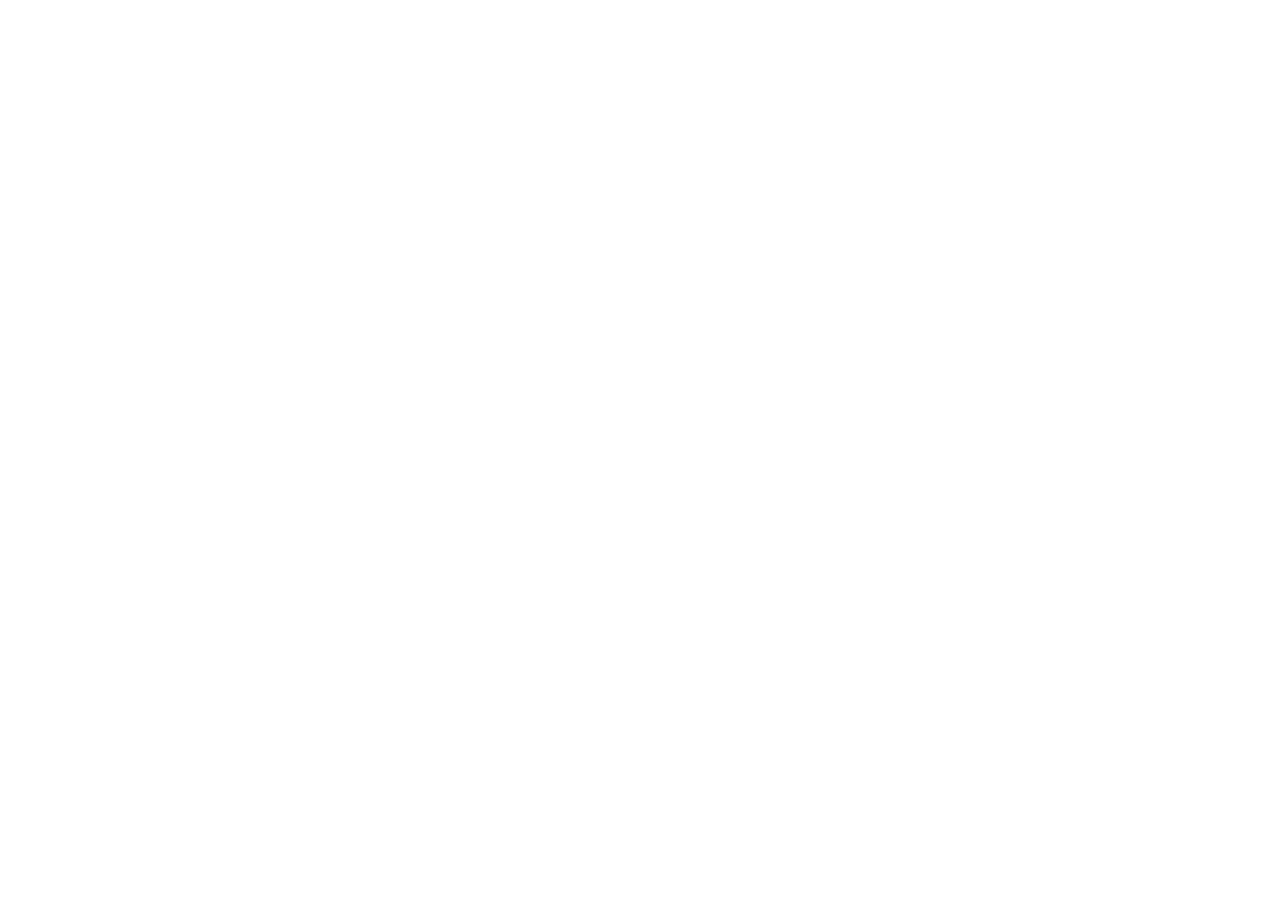
==== index.html @ 37f4a4a0 "init commit" ====
<!DOCTYPE html>
<html lang="en">
<head>
    <meta charset="UTF-8">
    <meta name="viewport" content="width=device-width, initial-scale=1.0">
    <link rel="stylesheet" href="./asset/styles/style.css">
    <title>Photo blog</title>
</head>
<body>
    




    <script src="./asset/js/main.js"></script>
</body>
</html>
---- asset/styles/style.css ----
/* titles font  */
@import url('https://fonts.googleapis.com/css2?family=Edu+TAS+Beginner:wght@400..700&family=Sometype+Mono:ital,wght@0,400..700;1,400..700&display=swap');

/* date font  */
@import url('https://fonts.googleapis.com/css2?family=Sometype+Mono:ital,wght@0,400..700;1,400..700&display=swap');

*{
    margin: 0;
    padding: 0;
    box-sizing: border-box;
}
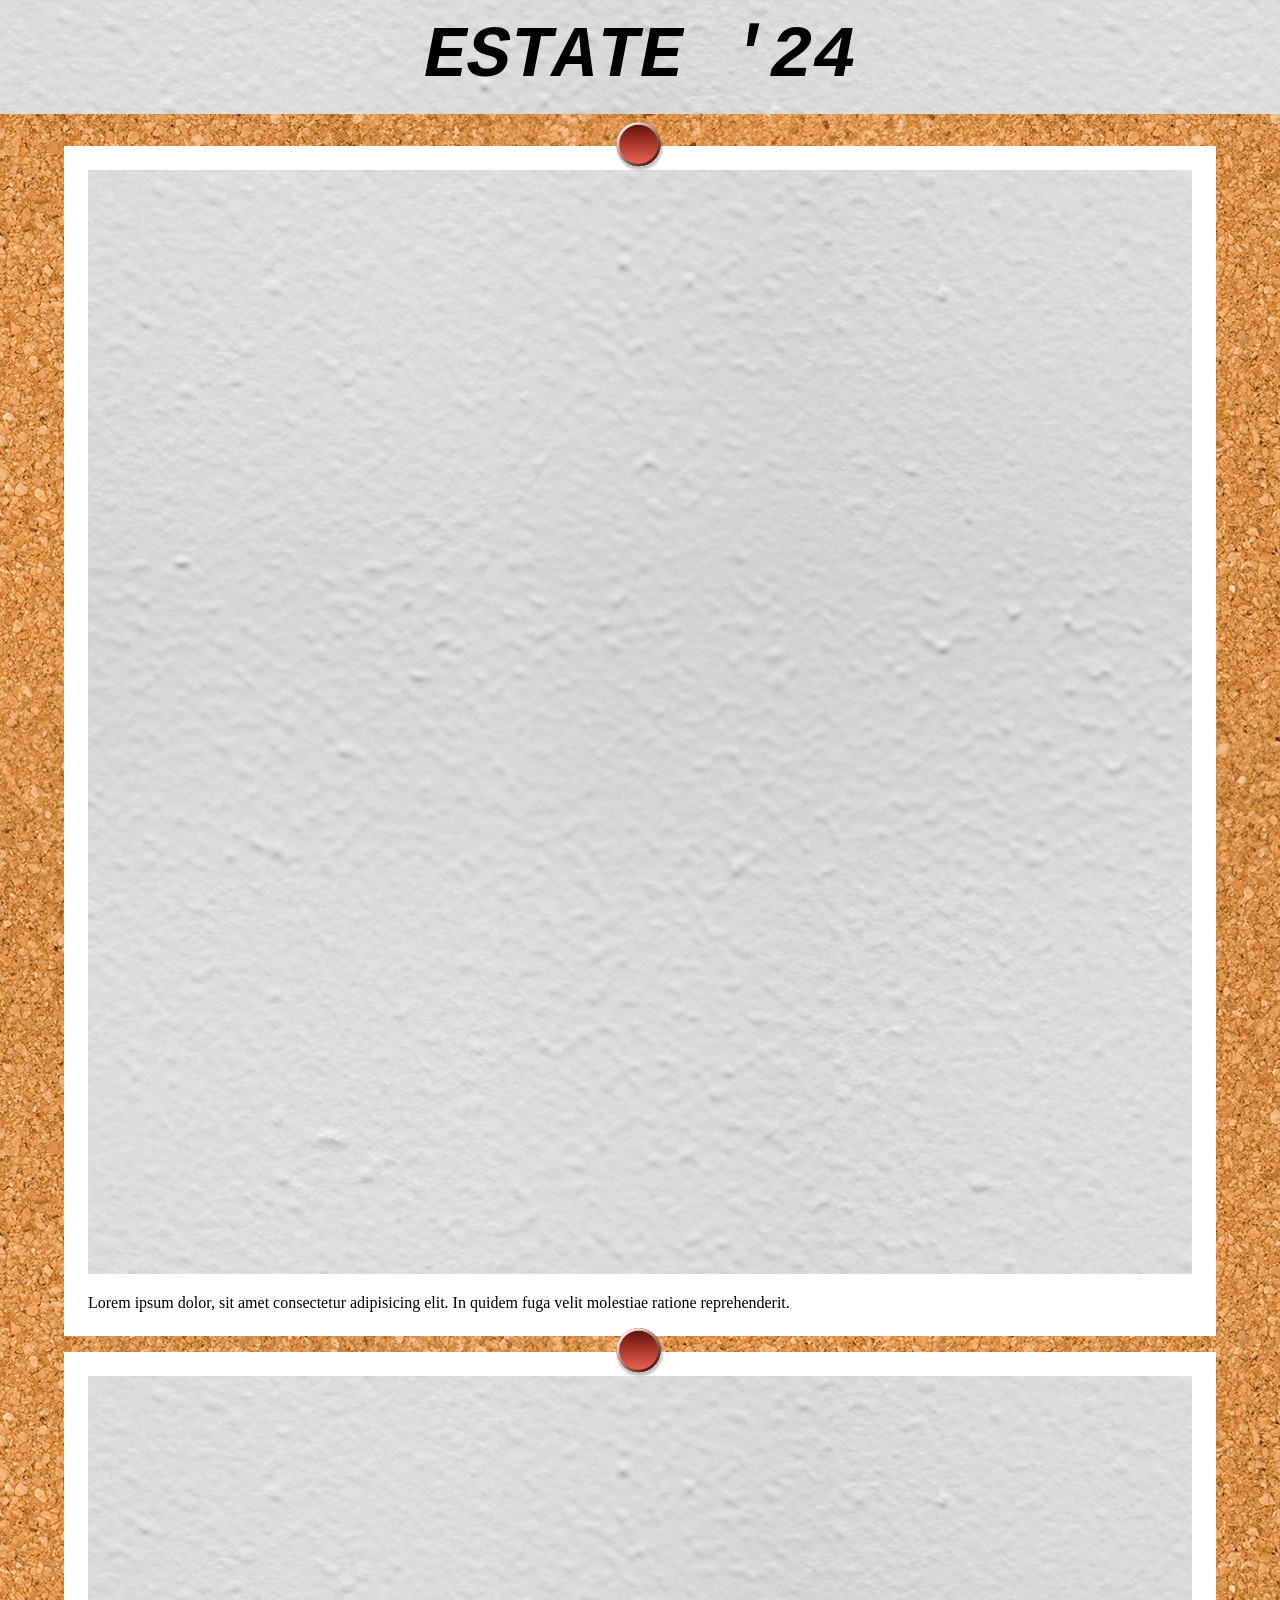
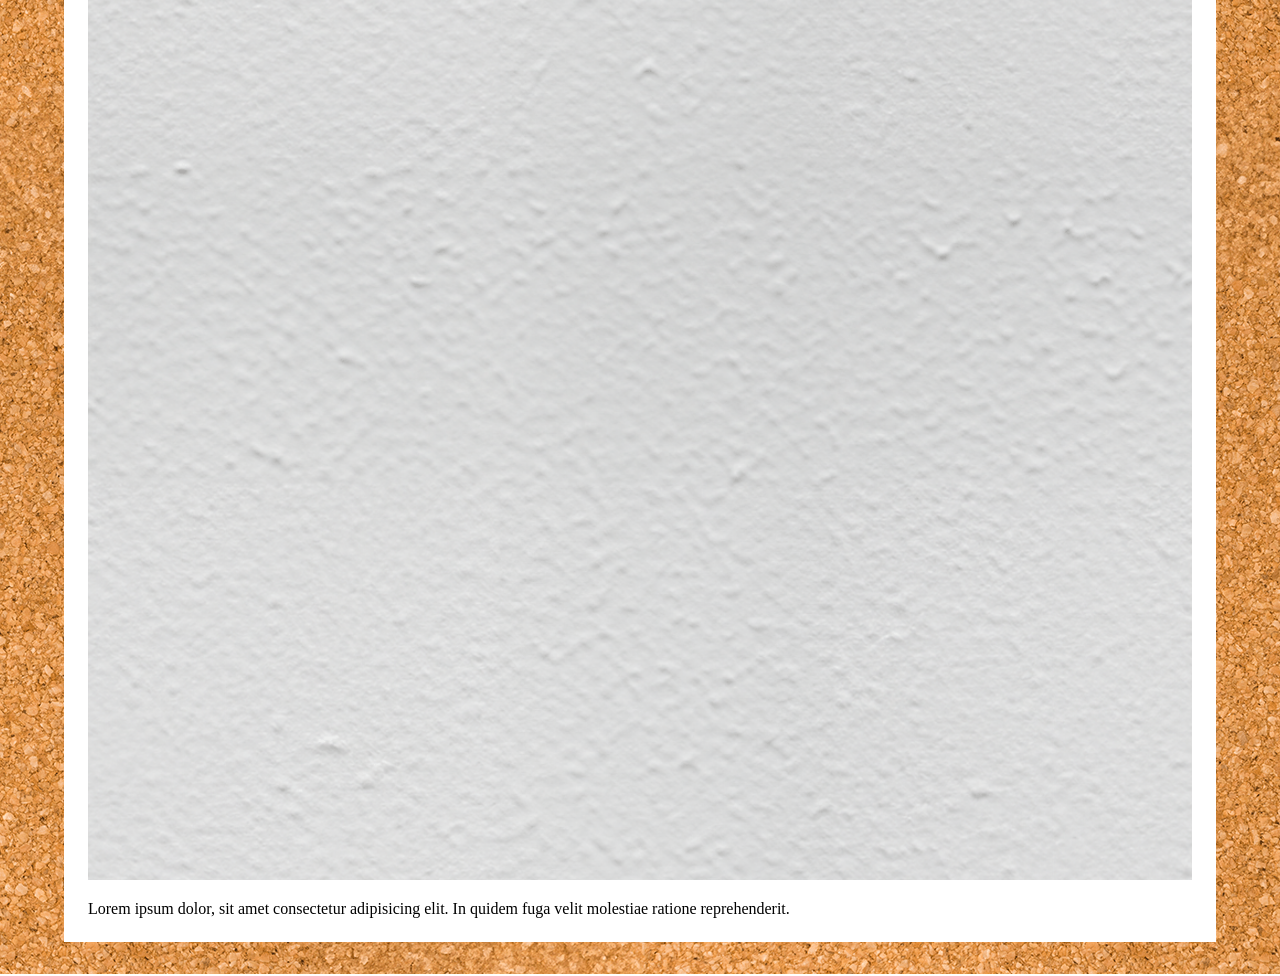
==== commit 55dda7b3: "add milestone1 + responsive to fix" ====
--- a/index.html
+++ b/index.html
@@ -7,7 +7,45 @@
     <title>Photo blog</title>
 </head>
 <body>
-    
+    <!-- #header -->
+    <header id="header" class="d-flex">
+        <h1>ESTATE '24</h1>
+    </header>
+    <!-- #main -->
+    <main id="main">
+        <div class="container">
+            <div class="row">
+                <div class="col-12">
+                    <div class="card position-relative">
+                        <div class="card-top">
+                            <img src="./asset/img/wall.png" alt="photo">
+                        </div>
+                        <div class="card-bottom mt-1">
+                            <p class="card-text">Lorem ipsum dolor, sit amet consectetur adipisicing elit. In quidem fuga velit molestiae ratione reprehenderit.</p>
+                        </div>
+                        <img class="pin-img" src="./asset/img/pin.svg" alt="pin image">
+                    </div>
+                </div>
+
+                <div class="col-12">
+                    <div class="card position-relative">
+                        <div class="card-top">
+                            <img src="./asset/img/wall.png" alt="photo">
+                        </div>
+                        <div class="card-bottom mt-1">
+                            <p class="card-text">Lorem ipsum dolor, sit amet consectetur adipisicing elit. In quidem fuga velit molestiae ratione reprehenderit.</p>
+                        </div>
+                        <img class="pin-img" src="./asset/img/pin.svg" alt="pin image">
+
+                    </div>
+                </div>
+
+                
+            </div>
+        </div>
+    </main>
+    <!-- #footer -->
+    <footer id="footer"></footer>
 
 
 
--- a/asset/styles/style.css
+++ b/asset/styles/style.css
@@ -1,6 +1,6 @@
+@import url("./grid.css");
 /* titles font  */
 @import url('https://fonts.googleapis.com/css2?family=Edu+TAS+Beginner:wght@400..700&family=Sometype+Mono:ital,wght@0,400..700;1,400..700&display=swap');
-
 /* date font  */
 @import url('https://fonts.googleapis.com/css2?family=Sometype+Mono:ital,wght@0,400..700;1,400..700&display=swap');
 
@@ -9,3 +9,83 @@
     padding: 0;
     box-sizing: border-box;
 }
+
+/* utility  */
+.d-flex{
+    display: flex;
+}
+
+.container{
+    width: 90%;
+    margin-left: auto;
+    margin-right: auto;
+}
+
+.mt-1{
+    margin-top: 1rem;
+}
+
+.position-relative{
+    position: relative;
+}
+
+
+/* #region header  */
+#header{
+    background-image: url("../img/wall.png");
+    justify-content: center;
+    padding: 1rem 0;
+
+    h1{
+        font-family: "Sometype Mono", monospace;
+        font-optical-sizing: auto;
+        font-weight: 700;
+        font-size: 4.5rem;
+        font-style: italic;
+        
+    }
+}
+/* #endregion header  */
+
+/* #region main  */
+#main{
+    background-image: url("../img/cork.png");
+    padding: 2rem 0;
+
+    .card{
+        background-color: white;
+        padding: 1.5rem ;
+
+        .card-top{
+            img{
+                width: 100%;
+            }
+
+        }
+
+        .card-text{
+            font-family: "Edu TAS Beginner", cursive;
+            font-optical-sizing: auto;
+            font-weight: 400;
+            font-style: normal;
+        }
+
+        .pin-img{
+            position: absolute;
+            height: 50px;
+            top: -2%;
+            left: 50%;
+            transform: translate(-50%, 0);
+        }
+    }
+}
+
+/* #endregion main  */
+
+
+/************* media query ******************/
+
+/* tablet */
+@media screen and (min-width:768px) {
+
+}
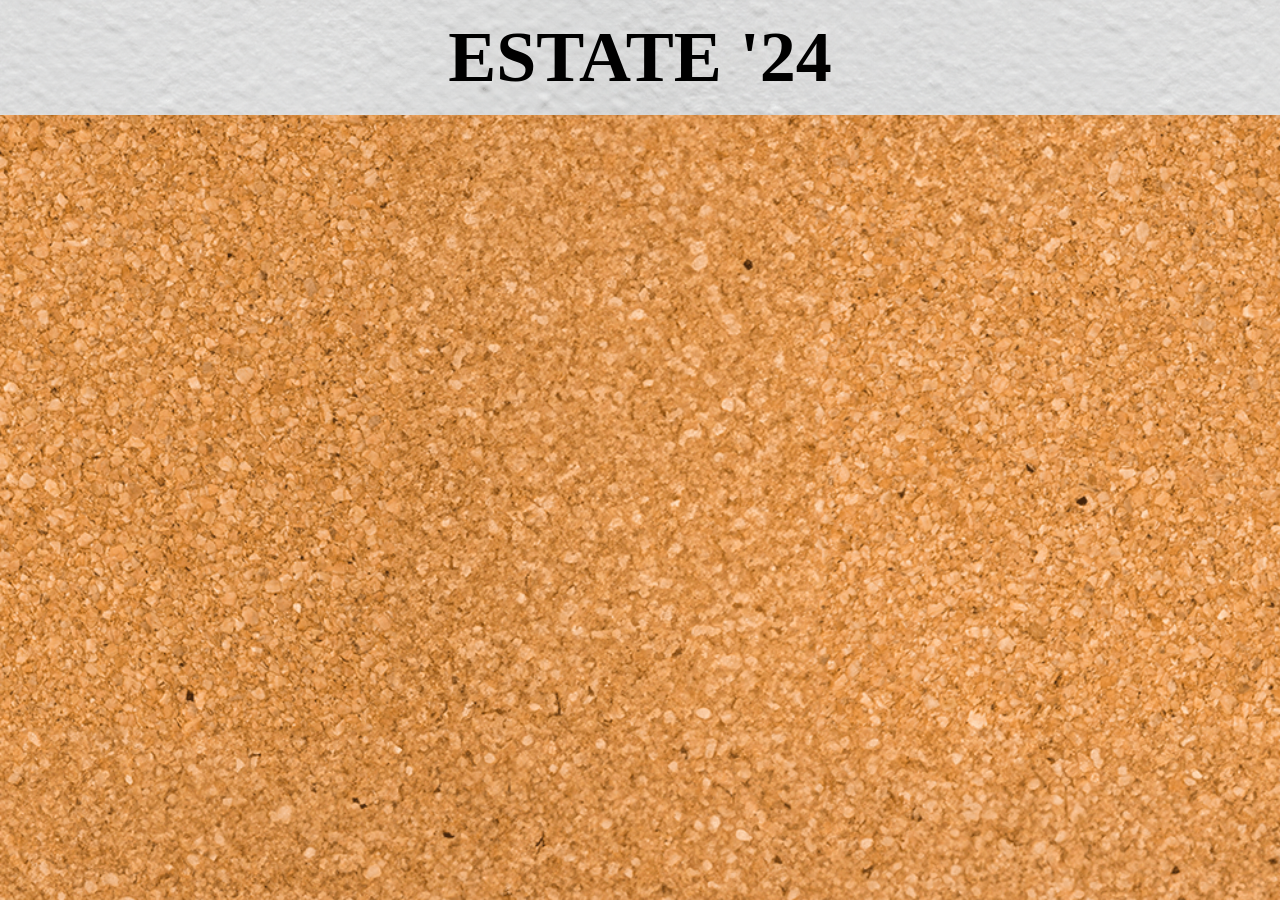
==== commit 38372ecd: "add responsive + add getPosts (fetch) + add renderPosts" ====
--- a/index.html
+++ b/index.html
@@ -14,33 +14,8 @@
     <!-- #main -->
     <main id="main">
         <div class="container">
-            <div class="row">
-                <div class="col-12">
-                    <div class="card position-relative">
-                        <div class="card-top">
-                            <img src="./asset/img/wall.png" alt="photo">
-                        </div>
-                        <div class="card-bottom mt-1">
-                            <p class="card-text">Lorem ipsum dolor, sit amet consectetur adipisicing elit. In quidem fuga velit molestiae ratione reprehenderit.</p>
-                        </div>
-                        <img class="pin-img" src="./asset/img/pin.svg" alt="pin image">
-                    </div>
-                </div>
+            <div class="row" id="postsRow">
 
-                <div class="col-12">
-                    <div class="card position-relative">
-                        <div class="card-top">
-                            <img src="./asset/img/wall.png" alt="photo">
-                        </div>
-                        <div class="card-bottom mt-1">
-                            <p class="card-text">Lorem ipsum dolor, sit amet consectetur adipisicing elit. In quidem fuga velit molestiae ratione reprehenderit.</p>
-                        </div>
-                        <img class="pin-img" src="./asset/img/pin.svg" alt="pin image">
-
-                    </div>
-                </div>
-
-                
             </div>
         </div>
     </main>
--- a/asset/styles/style.css
+++ b/asset/styles/style.css
@@ -10,6 +10,11 @@
     box-sizing: border-box;
 }
 
+body{
+    background-image: url("../img/cork.png");
+    background-repeat: no-repeat;
+    background-size: cover;
+}
 /* utility  */
 .d-flex{
     display: flex;
@@ -19,6 +24,7 @@
     width: 90%;
     margin-left: auto;
     margin-right: auto;
+    max-width: 1200px;
 }
 
 .mt-1{
@@ -29,7 +35,11 @@
     position: relative;
 }
 
-
+h1 , h2{
+    font-family: "Edu TAS Beginner", cursive;
+    font-optical-sizing: auto;
+    font-style: normal;
+}
 /* #region header  */
 #header{
     background-image: url("../img/wall.png");
@@ -37,19 +47,14 @@
     padding: 1rem 0;
 
     h1{
-        font-family: "Sometype Mono", monospace;
-        font-optical-sizing: auto;
-        font-weight: 700;
         font-size: 4.5rem;
-        font-style: italic;
-        
+        font-weight: 900;
     }
 }
 /* #endregion header  */
 
 /* #region main  */
 #main{
-    background-image: url("../img/cork.png");
     padding: 2rem 0;
 
     .card{
@@ -62,13 +67,22 @@
             }
 
         }
+        .card-bottom{
+            padding: 0.5rem 0;
+        }
+        .card-title{
+            font-weight: 500;
+            font-size: 1.5rem;
+        }
 
-        .card-text{
-            font-family: "Edu TAS Beginner", cursive;
+        .card-date{
+            margin-top: 0.3rem;
+            font-family: "Sometype Mono", monospace;
             font-optical-sizing: auto;
             font-weight: 400;
             font-style: normal;
         }
+
 
         .pin-img{
             position: absolute;
@@ -85,7 +99,3 @@
 
 /************* media query ******************/
 
-/* tablet */
-@media screen and (min-width:768px) {
-
-}
